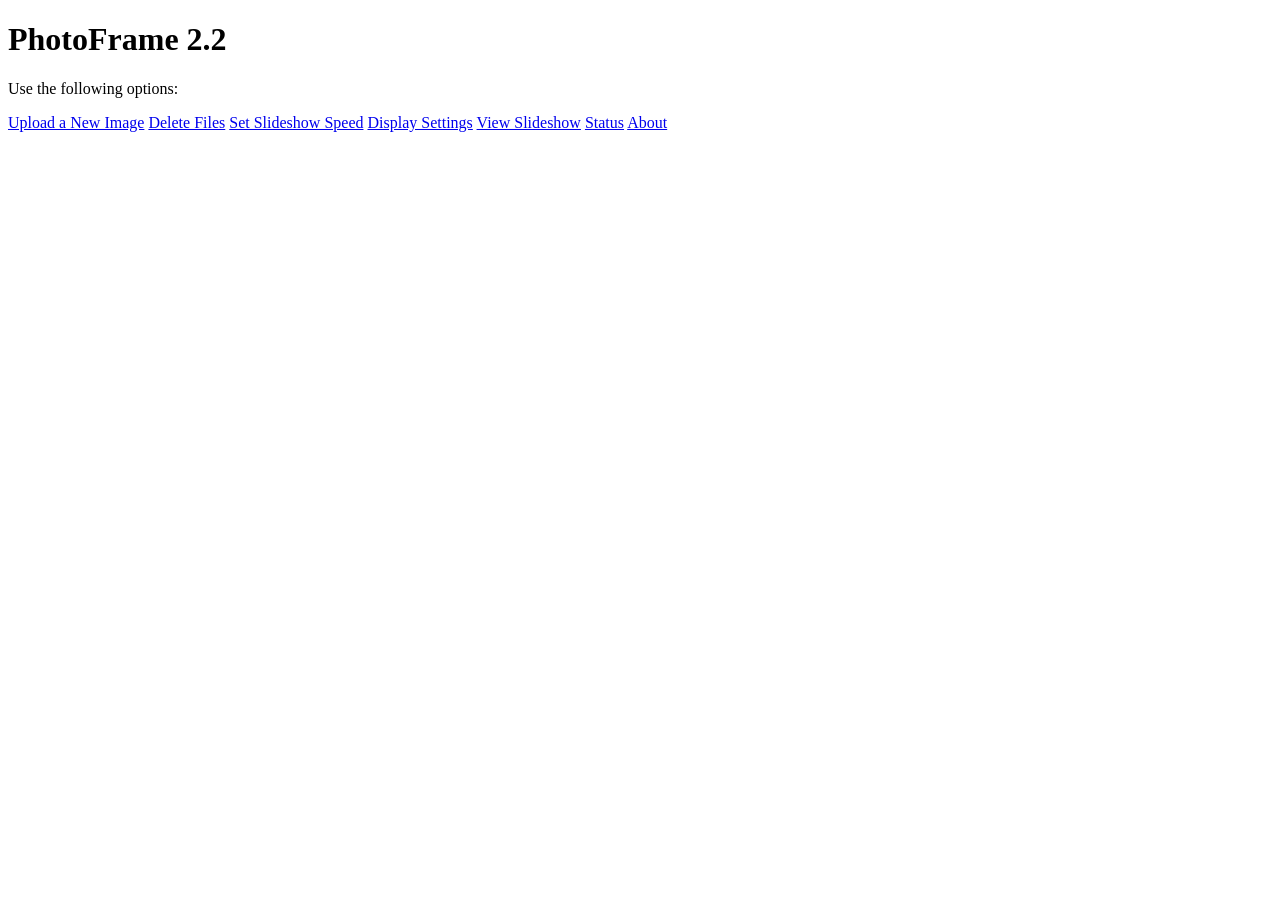
==== data/web/index.html @ 274a3d98 "Add web UI assets under data/web/ for SPIFFS-based templates Splits the website out of inline R""raw" ====
<!DOCTYPE html>
<html>
<head>
  <title>PhotoFrame 2.2</title>
  <link rel="stylesheet" href="/style.css">
</head>
<body>
  <h1>PhotoFrame 2.2</h1>
  <div class="container">
    <p>Use the following options:</p>
    <a href="/upload_file" class="button">Upload a New Image</a>
    <a href="/delete" class="button">Delete Files</a>
    <a href="/speed" class="button">Set Slideshow Speed</a>
    <a href="/display" class="button">Display Settings</a>
    <a href="/slideshow" class="button">View Slideshow</a>
    <a href="/status" class="button">Status</a>
    <a href="/about" class="button">About</a>
  </div>
</body>
</html>
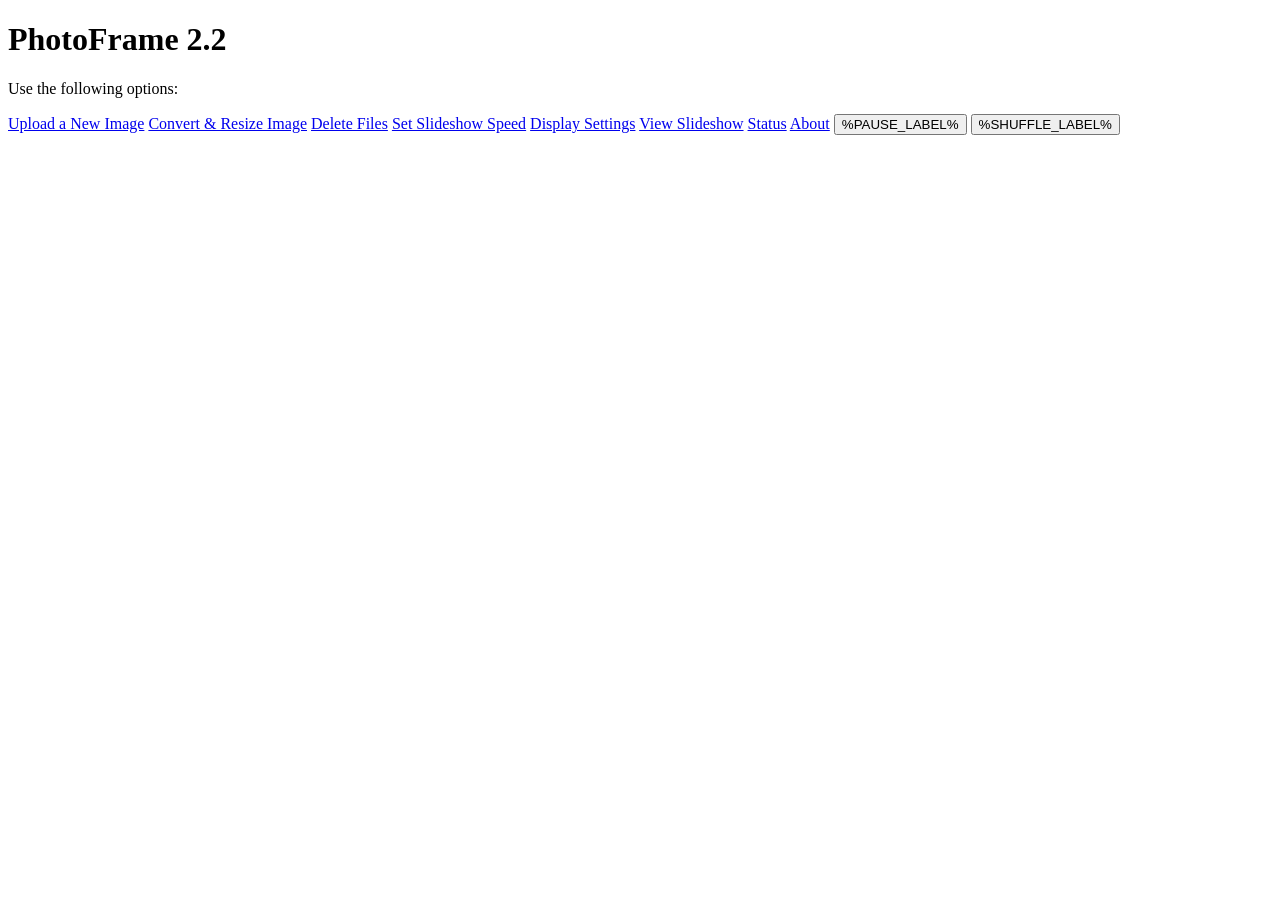
==== commit 671c43ed: "PhotoFrame v2.3: shuffle, TZ fix, image converter, and UX polish Shuffle mode - Fisher-Yates shuffle" ====
--- a/data/web/index.html
+++ b/data/web/index.html
@@ -9,12 +9,19 @@
   <div class="container">
     <p>Use the following options:</p>
     <a href="/upload_file" class="button">Upload a New Image</a>
+    <a href="/convert" class="button secondary">Convert &amp; Resize Image</a>
     <a href="/delete" class="button">Delete Files</a>
     <a href="/speed" class="button">Set Slideshow Speed</a>
     <a href="/display" class="button">Display Settings</a>
     <a href="/slideshow" class="button">View Slideshow</a>
     <a href="/status" class="button">Status</a>
     <a href="/about" class="button">About</a>
+    <form method="post" action="/toggle-pause" style="display:inline-block">
+      <button type="submit" class="%PAUSE_BTN_CLASS%">%PAUSE_LABEL%</button>
+    </form>
+    <form method="post" action="/toggle-shuffle" style="display:inline-block">
+      <button type="submit" class="%SHUFFLE_BTN_CLASS%">%SHUFFLE_LABEL%</button>
+    </form>
   </div>
 </body>
 </html>
